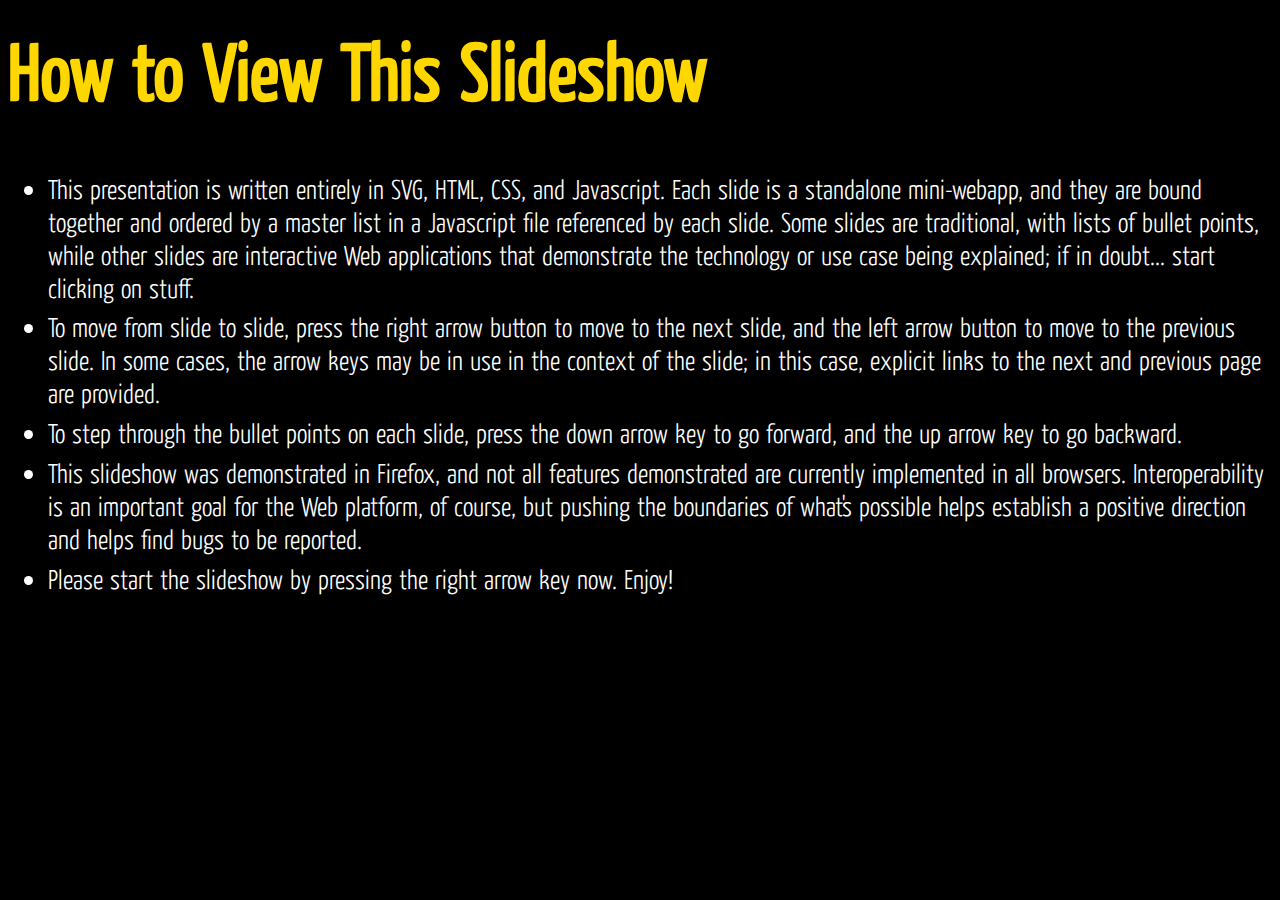
==== public/index.html @ e84ce5f0 "nams" ====
<!DOCTYPE HTML>
<html><head>
  <meta http-equiv="Content-Type" content="text/html; charset=UTF-8">
  <title>Table of Contents</title>

  <script src="silverbullet.js">  </script>
  <link rel="stylesheet" href="silverbullet.css" type="text/css" media="screen, projection, print"> </link>

  <style>    
    body {
      background-color: black;
      color: white;
    }

    h1 {
      font-size: 80px;
      color: gold;
      margin-top: 0.25em;
    }

    li {
      font-size: 27px;
      margin-bottom: 0.25em;
      /*list-style: none;*/
    }

  </style>

</head><body>
  <div class="content">
    <h1 class="heading">How to View This Slideshow</h1>
    <ul id="content">
      <li>
        This presentation is written entirely in SVG, HTML, CSS, and Javascript.  Each slide is a standalone mini-webapp, and they are bound together and ordered by a master list in a Javascript file referenced by each slide.  Some slides are traditional, with lists of bullet points, while other slides are interactive Web applications that demonstrate the technology or use case being explained; if in doubt... start clicking on stuff.
      </li>
      <li>
        To move from slide to slide, press the right arrow button to move to the next slide, and the left arrow button to move to the previous slide.  In some cases, the arrow keys may be in use in the context of the slide; in this case, explicit links to the next and previous page are provided.
      </li>

      <li>
        To step through the bullet points on each slide, press the down arrow key to go forward, and the up arrow key to go backward.
      </li>
      <li>
        This slideshow was demonstrated in Firefox, and not all features demonstrated are currently implemented in all browsers.  Interoperability is an important goal for the Web platform, of course, but pushing the boundaries of what's possible helps establish a positive direction and helps find bugs to be reported. 
      </li>

      <li>
        Please start the slideshow by pressing the right arrow key now.  Enjoy!
      </li>
    </ul>

  </div>
  
</body>
</html>
---- public/silverbullet.css ----
@font-face {
  font-family: "YanoneKaffeesatzRegular";
  src: local("Yanone Kaffeesatz Regular"), 
       url("fonts/Yanone_Kaffeesatz_Regular.woff") format("woff"),
       url("fonts/Yanone_Kaffeesatz_Regular.otf") format("opentype");
}

@font-face {
  font-family: "YanoneKaffeesatzLight";
  src: local("Yanone Kaffeesatz Light"), 
       url("fonts/Yanone_Kaffeesatz_Light.woff") format("woff"),
       url("fonts/Yanone_Kaffeesatz_Light.otf") format("opentype");
}

.title {
  font-family: "YanoneKaffeesatzRegular", sans-serif;
}

.subheading, .bullet, .item {
  font-family: "YanoneKaffeesatzLight", sans-serif;
}

.heading {
  font-family: "YanoneKaffeesatzRegular", sans-serif;
}

a {
  text-decoration: underline;
  fill: gold;
}

body {
  font-family: "YanoneKaffeesatzLight", sans-serif;
}

h1, h2, h3, h4 {
  font-family: "YanoneKaffeesatzRegular", sans-serif;
  color: gold;
}
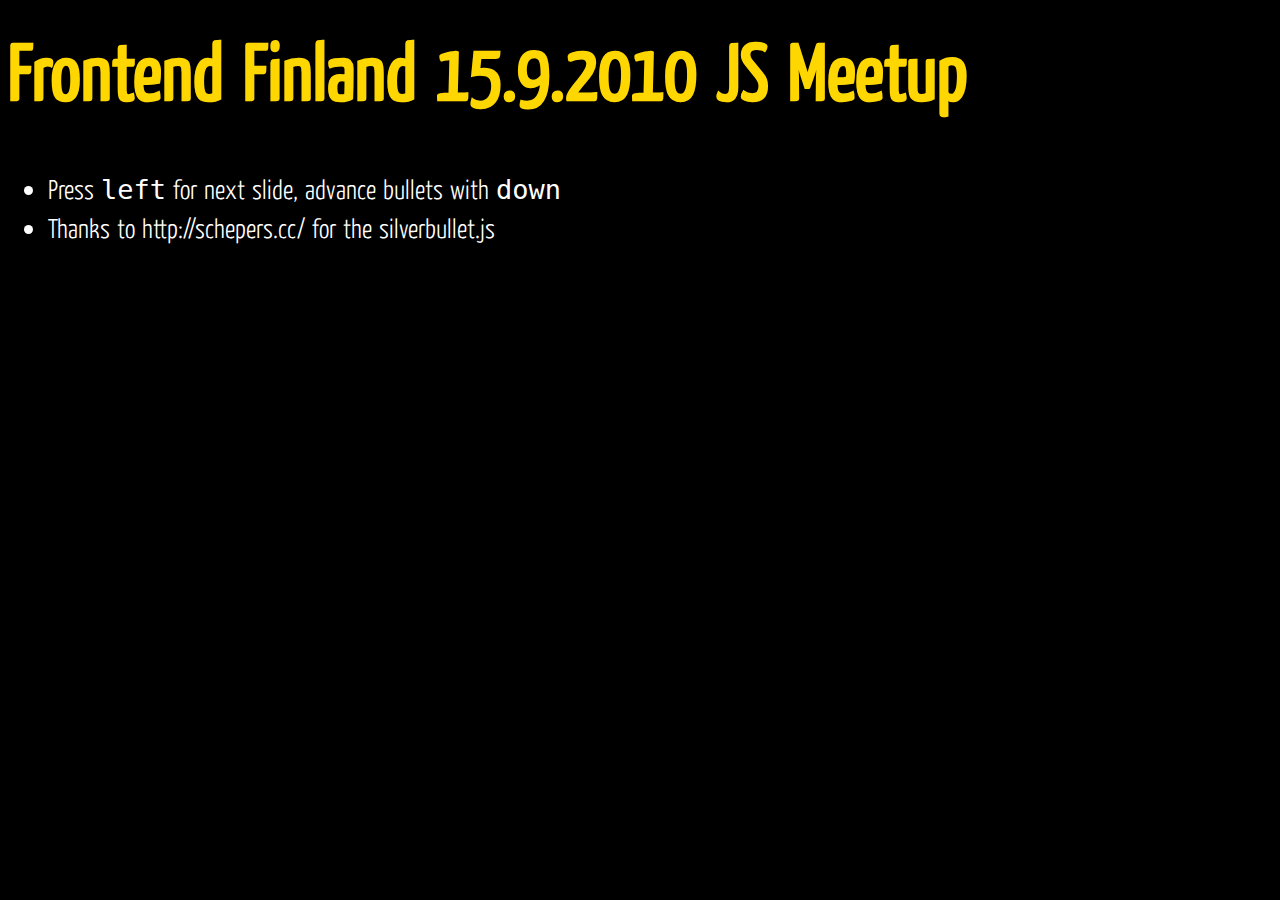
==== commit 39ce1024: "index" ====
--- a/public/index.html
+++ b/public/index.html
@@ -28,25 +28,10 @@
 
 </head><body>
   <div class="content">
-    <h1 class="heading">How to View This Slideshow</h1>
+    <h1 class="heading">Frontend Finland 15.9.2010 JS Meetup</h1>
     <ul id="content">
-      <li>
-        This presentation is written entirely in SVG, HTML, CSS, and Javascript.  Each slide is a standalone mini-webapp, and they are bound together and ordered by a master list in a Javascript file referenced by each slide.  Some slides are traditional, with lists of bullet points, while other slides are interactive Web applications that demonstrate the technology or use case being explained; if in doubt... start clicking on stuff.
-      </li>
-      <li>
-        To move from slide to slide, press the right arrow button to move to the next slide, and the left arrow button to move to the previous slide.  In some cases, the arrow keys may be in use in the context of the slide; in this case, explicit links to the next and previous page are provided.
-      </li>
-
-      <li>
-        To step through the bullet points on each slide, press the down arrow key to go forward, and the up arrow key to go backward.
-      </li>
-      <li>
-        This slideshow was demonstrated in Firefox, and not all features demonstrated are currently implemented in all browsers.  Interoperability is an important goal for the Web platform, of course, but pushing the boundaries of what's possible helps establish a positive direction and helps find bugs to be reported. 
-      </li>
-
-      <li>
-        Please start the slideshow by pressing the right arrow key now.  Enjoy!
-      </li>
+      <li>Press <code>left</code> for next slide, advance bullets with <code>down</code></li>
+      <li>Thanks to http://schepers.cc/ for the silverbullet.js</li>
     </ul>
 
   </div>
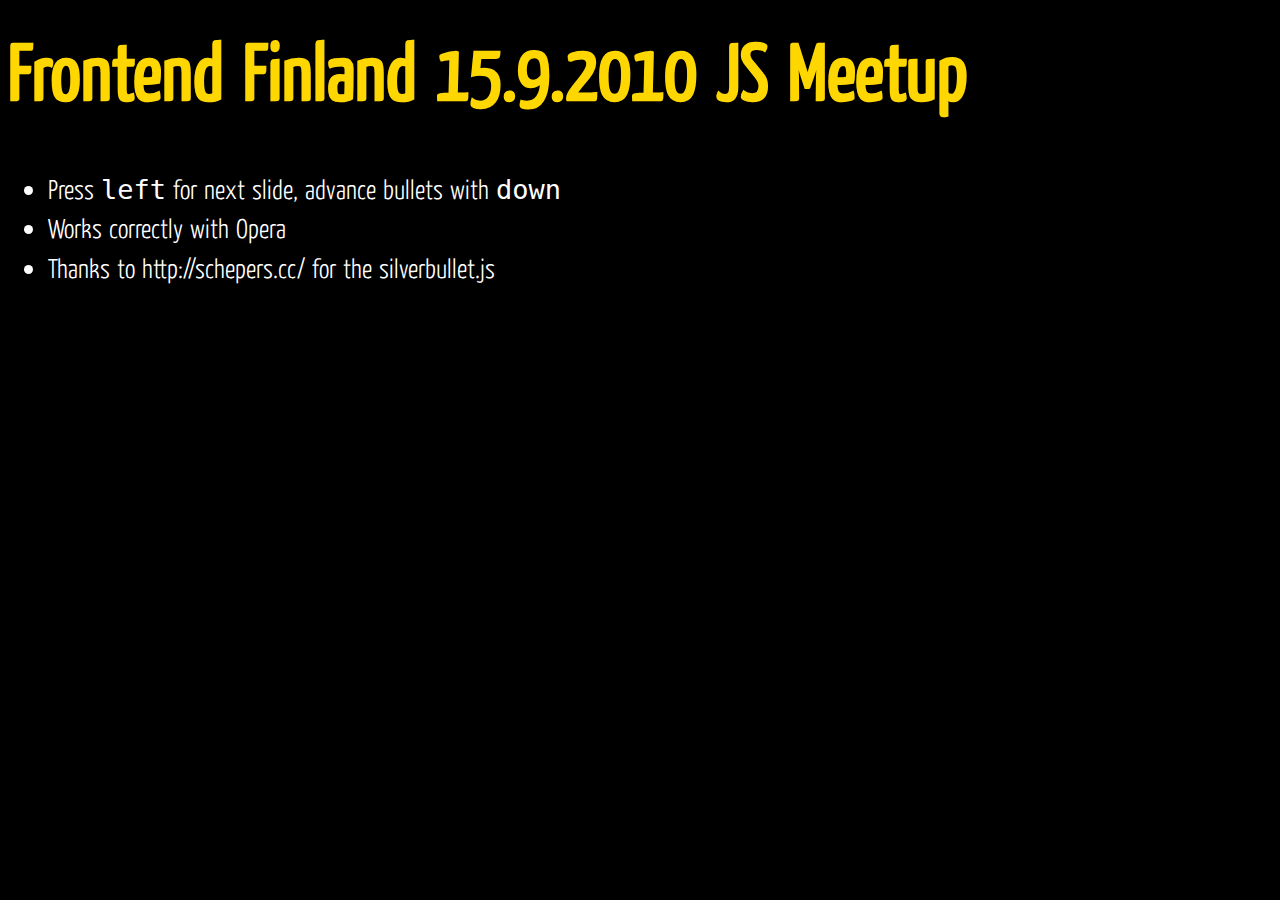
==== commit c37e5451: "Nam" ====
--- a/public/index.html
+++ b/public/index.html
@@ -31,6 +31,7 @@
     <h1 class="heading">Frontend Finland 15.9.2010 JS Meetup</h1>
     <ul id="content">
       <li>Press <code>left</code> for next slide, advance bullets with <code>down</code></li>
+      <li>Works correctly with Opera</li>
       <li>Thanks to http://schepers.cc/ for the silverbullet.js</li>
     </ul>
 
